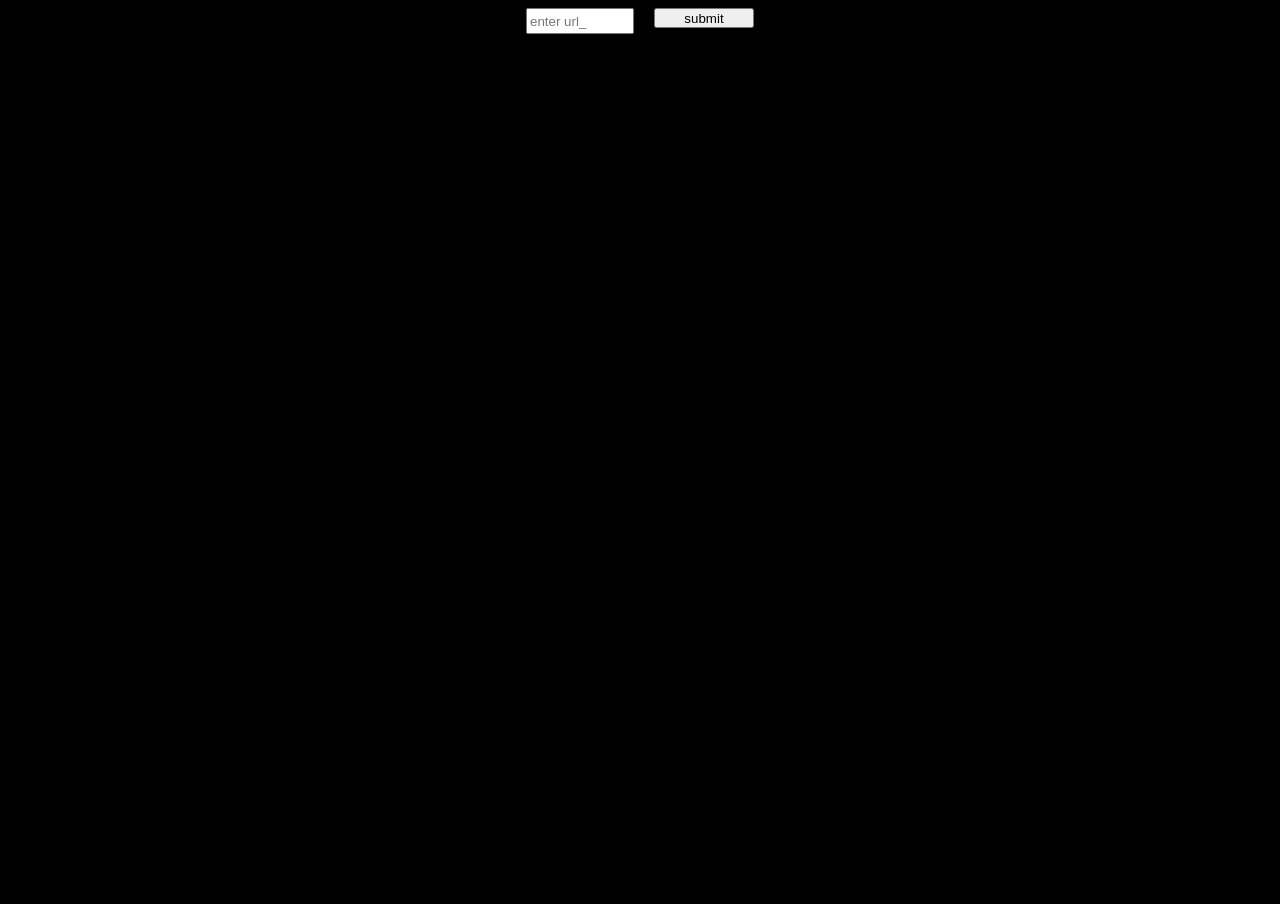
==== templates/index.html @ cf27ec79 "Initial commit" ====
<!DOCTYPE html>
 <html lang="en">
 <head>
    <meta charset="UTF-8">
    <meta name="viewport" content="width=device-width, initial-scale=1.0">
    <title>Music player</title>
    <link rel="stylesheet" href="/static/index.css">
 </head>
 <body>
     <embed src="/" type="">
 </body>
 </html>
---- static/index.css ----
*{
    margin: 0;
    padding: 0;
}
body{
    background-color: black;
    height: 100vh;
    width: 100vw;
}
embed{
    width: 100vw;
    height: 100vh;
}
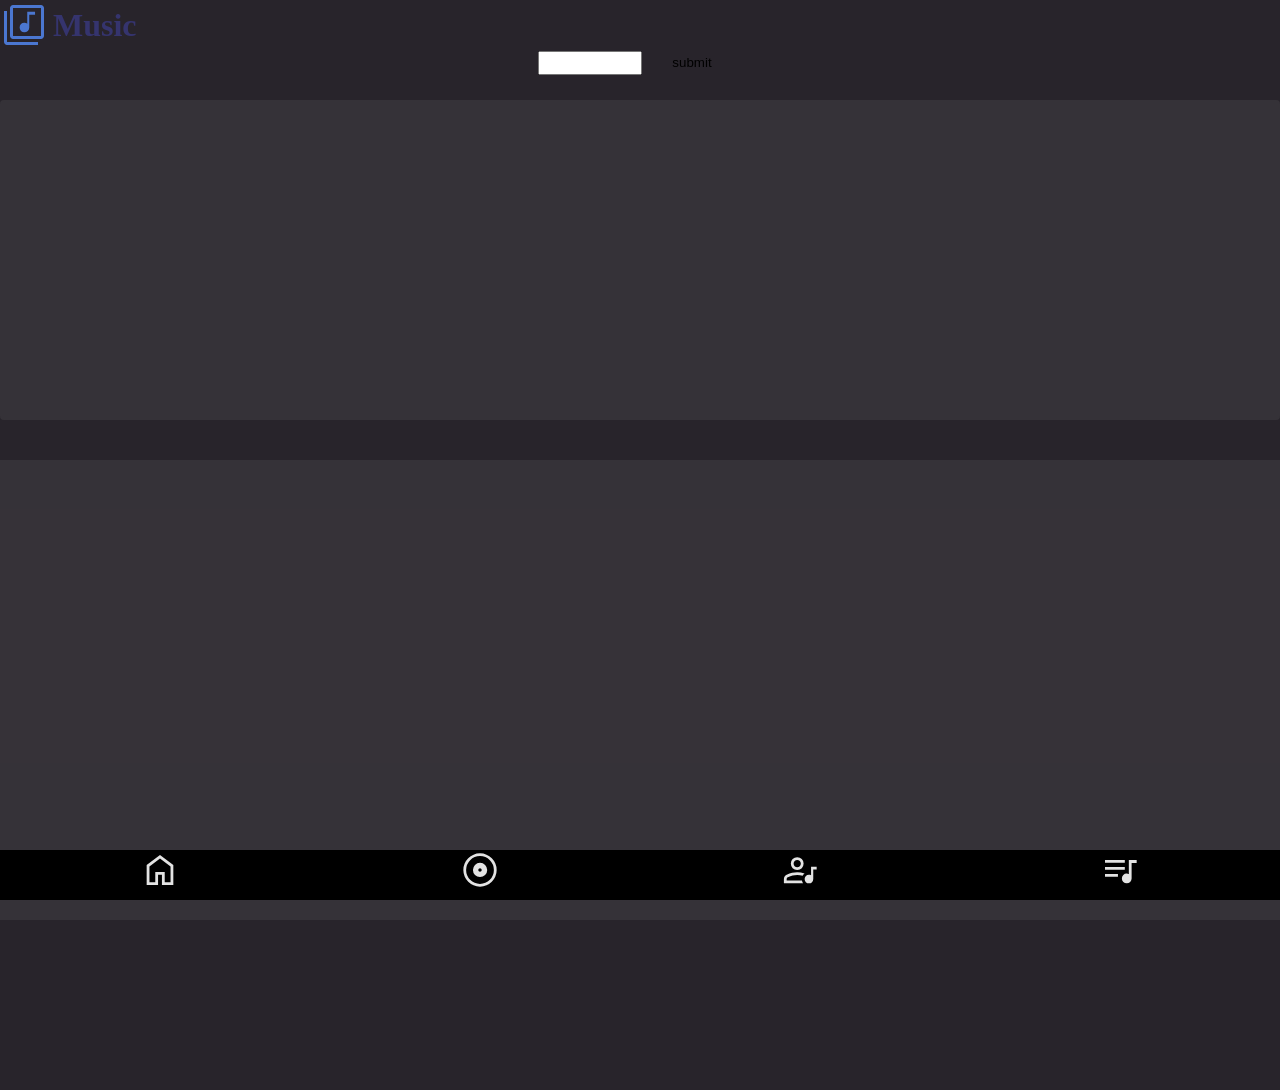
==== commit be6abf52: "Add files via upload" ====
--- a/templates/index.html
+++ b/templates/index.html
@@ -1,12 +1,464 @@
- <!DOCTYPE html>
- <html lang="en">
- <head>
-    <meta charset="UTF-8">
-    <meta name="viewport" content="width=device-width, initial-scale=1.0">
-    <title>Music player</title>
-    <link rel="stylesheet" href="/static/index.css">
- </head>
- <body>
-     <embed src="/" type="">
- </body>
- </html>+<!DOCTYPE html>
+<html lang="en">
+
+<head>
+    <meta charset="UTF-8">
+    <meta name="viewport" content="width=device-width, initial-scale=1.0">
+    <meta name="theme-color" content="#171616">
+    <meta name="apple-mobile-web-app-capable" content="yes">
+    <meta name="apple-mobile-web-app-status-bar-style" content="black-translucent">
+    <meta name="apple-mobile-web-app-title" content="Music Player">
+    <link rel="manifest" href="/manifest.json">
+    <link rel="icon" type="image/svg+xml" href="/icon.svg">
+    <title>Document</title>
+    <script src="/static/cards.js"></script>
+</head>
+
+<body>
+    <header>
+        <img src="/icon.svg" alt="lmusic" srcset="">
+        <h1>Music</h1>
+    </header>
+    <div class="download">
+        <input id="input" type="text">
+        <button id="submit">submit</button>
+    </div>
+    <script>
+        const queryString = window.location.search;
+        const urlParams = new URLSearchParams(queryString);
+        const audio_id = urlParams.get('song');
+        document.getElementById("submit").addEventListener("click", async () => {
+            const url = document.getElementById("input").value;
+            document.getElementById("input").value = "";
+            try {
+                const response = await fetch("/download", {
+                    method: "POST",
+                    headers: {
+                        "Content-Type": "application/json"
+                    },
+                    body: JSON.stringify({ url: url })
+                });
+
+                const data = await response.text();
+                console.log(data);
+                location.reload();
+
+            } catch (error) {
+                console.error("Download failed:", error);
+            }
+        });
+    </script>
+    <div id="context-menu">
+        <ul>
+            <li>
+                <button onclick="this.m.click()">
+                    <svg xmlns="http://www.w3.org/2000/svg" height="24px" viewBox="0 -960 960 960" width="24px"
+                        fill="#e3e3e3">
+                        <path
+                            d="m383-310 267-170-267-170v340Zm97 230q-82 0-155-31.5t-127.5-86Q143-252 111.5-325T80-480q0-83 31.5-156t86-127Q252-817 325-848.5T480-880q83 0 156 31.5T763-763q54 54 85.5 127T880-480q0 82-31.5 155T763-197.5q-54 54.5-127 86T480-80Zm0-60q142 0 241-99.5T820-480q0-142-99-241t-241-99q-141 0-240.5 99T140-480q0 141 99.5 240.5T480-140Zm0-340Z" />
+                    </svg>
+                    <div>Play</div>
+                </button>
+            </li>
+            <li>
+                <button onclick="this.m.queue()"><svg xmlns="http://www.w3.org/2000/svg" height="24px"
+                        viewBox="0 -960 960 960" width="24px" fill="#e3e3e3">
+                        <path
+                            d="M440-360h80v-120h120v-80H520v-120h-80v120H320v80h120v120ZM320-120v-80H160q-33 0-56.5-23.5T80-280v-480q0-33 23.5-56.5T160-840h640q33 0 56.5 23.5T880-760v480q0 33-23.5 56.5T800-200H640v80H320ZM160-280h640v-480H160v480Zm0 0v-480 480Z" />
+                    </svg>
+                    <div>Add To Queue</div>
+                </button>
+            </li>
+            <li>
+                <button onclick="this.m.play_next()"><svg xmlns="http://www.w3.org/2000/svg" height="24px"
+                        viewBox="0 -960 960 960" width="24px" fill="#e3e3e3">
+                        <path
+                            d="m780-60-60-60 120-120-120-120 60-60 180 180L780-60Zm-460-60v-80H160q-33 0-56.5-23.5T80-280v-480q0-33 23.5-56.5T160-840h640q33 0 56.5 23.5T880-760v280h-80v-280H160v480h520v80h-80v80H320Zm120-240h80v-120h120v-80H520v-120h-80v120H320v80h120v120Zm-280 80v-480 480Z" />
+                    </svg>
+                    <div>play next</div>
+                </button>
+            </li>
+            <li>
+                <button>
+                    <svg xmlns="http://www.w3.org/2000/svg" height="24px" viewBox="0 -960 960 960" width="24px"
+                        fill="#e3e3e3">
+                        <path
+                            d="M480-300q75 0 127.5-52.5T660-480q0-75-52.5-127.5T480-660q-75 0-127.5 52.5T300-480q0 75 52.5 127.5T480-300Zm-28.5-151.5Q440-463 440-480t11.5-28.5Q463-520 480-520t28.5 11.5Q520-497 520-480t-11.5 28.5Q497-440 480-440t-28.5-11.5ZM480-80q-83 0-156-31.5T197-197q-54-54-85.5-127T80-480q0-83 31.5-156T197-763q54-54 127-85.5T480-880q83 0 156 31.5T763-763q54 54 85.5 127T880-480q0 83-31.5 156T763-197q-54 54-127 85.5T480-80Zm0-80q134 0 227-93t93-227q0-134-93-227t-227-93q-134 0-227 93t-93 227q0 134 93 227t227 93Zm0-320Z" />
+                    </svg>
+                    <div>Go to album</div>
+                </button>
+            </li>
+            <li>
+                <button>
+                    <svg xmlns="http://www.w3.org/2000/svg" height="24px" viewBox="0 -960 960 960" width="24px"
+                        fill="#e3e3e3">
+                        <path
+                            d="M740-560h140v80h-80v220q0 42-29 71t-71 29q-42 0-71-29t-29-71q0-42 29-71t71-29q8 0 18 1.5t22 6.5v-208ZM120-160v-112q0-35 17.5-63t46.5-43q62-31 126-46.5T440-440q42 0 83.5 6.5T607-414q-20 12-36 29t-28 37q-26-6-51.5-9t-51.5-3q-57 0-112 14t-108 40q-9 5-14.5 14t-5.5 20v32h321q2 20 9.5 40t20.5 40H120Zm207-367q-47-47-47-113t47-113q47-47 113-47t113 47q47 47 47 113t-47 113q-47 47-113 47t-113-47Zm169.5-56.5Q520-607 520-640t-23.5-56.5Q473-720 440-720t-56.5 23.5Q360-673 360-640t23.5 56.5Q407-560 440-560t56.5-23.5ZM440-640Zm0 400Z" />
+                    </svg>
+                    <div>Go to Artists</div>
+                </button>
+            </li>
+        </ul>
+    </div>
+    <div class="tracks">
+    </div>
+
+    <div class="albums">
+    </div>
+    <script>
+        window.addEventListener("pageshow", (event) => {
+            const navType = performance.getEntriesByType("navigation")[0]?.type;
+            if (event.persisted || navType === "back_forward") {
+                window.location.reload();
+            }
+        });
+
+        const context_menu = document.getElementById("context-menu");
+        function create_context_menu(x, y, t) {
+            let a = context_menu.firstElementChild.querySelectorAll("button");
+            a.forEach(element => {
+                element["m"] = t;
+            });
+            x=Math.min(x,(document.body.offsetWidth - (context_menu.offsetWidth)));
+            y=Math.min(y,(document.body.offsetHeight - (context_menu.offsetHeight)));
+            context_menu.style.top = `${y}px`;
+            context_menu.style.left = `${x}px`;
+            context_menu.style.display = "block";
+            document.addEventListener("click", () => {
+                context_menu.style.display = "none";
+            }, { once: true });
+            context_menu.addEventListener("click", (e) => {
+                e.stopPropagation();
+            })
+        }
+        let l = "api/tracks";
+        fetch(l).then(response => response.json()).then(data => {
+            let n = 0;
+            if (window.self != window.top) {
+                for (el of data) {
+                    if (n >= 52) {
+                        break;
+                    }
+                    let id = el["id"];
+                    let card = createTrackCard(el, { includeInfo: true });
+                    card.queue = function () {
+                        window.parent.add_queue(this.info);
+                        context_menu.style.display="none";
+                    };
+                    card.play_next = function () {
+                        window.parent.add_next(this.info);
+                        context_menu.style.display="none";
+                    }
+                    card.addEventListener("click", () => {
+                        
+                        window.parent.route_parent(id);
+                        window.parent.fetch_metadata(id);
+                    })
+                    card.addEventListener("contextmenu", (event) => {
+                        event.preventDefault();
+                        create_context_menu(event.clientX, event.clientY, event.currentTarget);
+                        window.parent.add_queue(event.currentTarget.info)
+                    });
+                    document.querySelector(".tracks").appendChild(card);
+                    n++;
+                };
+                return;
+            }
+            for (el of data) {
+                if (n >= 52) {
+                    break;
+                }
+                let id = el["id"];
+                let card = createTrackCard(el, {
+                    element: "a",
+                    href: `/player?song=${id}`,
+                    target: "_parent"
+                });
+                card.addEventListener("contextmenu", (event) => {
+                    event.preventDefault();
+                    event.stopPropagation();
+                    console.log("context ");
+                });
+                document.querySelector(".tracks").appendChild(card);
+                n++;
+            };
+
+        })
+
+        fetch("/api/album").then(response => response.json()).then(data => {
+            for (el of data) {
+                let card = createAlbumCard(el);
+                document.querySelector(".albums").appendChild(card);
+            };
+        });
+
+        window.parent["home_page"] = document;
+        window.parent.addEventListener("load", () => {
+            console.log("from index.html", window.parent.document.body.style.background);
+            document.body.style.background = window.parent.document.body.style.background;
+        });
+        document.body.style.background = window.parent.document.body.style.background;
+
+    </script>
+    <style>
+        * {
+            margin: 0;
+            padding: 0;
+        }
+
+        body {
+            -webkit-user-select: none;
+            user-select: none;
+        }
+
+        button {
+            border: none;
+            background-color: transparent;
+        }
+
+        header {
+            display: flex;
+            height: 50px;
+            width: 160px;
+            border-radius: 7px;
+            align-items: center;
+            gap: 5px;
+            color: rgb(53, 52, 110);
+        }
+
+        #context-menu {
+            position: absolute;
+            display: none;
+            height: 165px;
+            width: 151px;
+            border-radius: 13px;
+            z-index: 8;
+            background-color: rgb(41, 41, 41);
+            overflow: hidden;
+        }
+
+        #context-menu>ul {
+            height: 100%;
+            width: 100%;
+            display: flex;
+            flex-direction: column;
+
+            list-style: none;
+        }
+
+        #context-menu>ul>li {
+            width: 100%;
+            height: 20%;
+
+            border: 1px solid rgb(0, 0, 0);
+        }
+
+        #context-menu>ul>li>button {
+            color: white;
+            display: flex;
+            gap: 5px;
+            width: 100%;
+            height: 100%;
+            align-items: center;
+        }
+
+        #context-menu>ul>li>button:hover {
+            background-color: rgba(74, 75, 75, 0.568);
+        }
+
+        header>img {
+            height: 48px;
+        }
+
+        .download {
+            display: flex;
+            width: 100vw;
+            align-items: center;
+            justify-content: center;
+            height: 25px;
+        }
+
+
+
+        .track,
+        a {
+            text-decoration: none;
+            font-size: 16px;
+        }
+
+        .track>div {
+            margin-top: 10px;
+            display: flex;
+            flex-direction: column;
+            gap: 10px;
+            height: 40px
+        }
+
+        .track>div>*:nth-child(1) {
+            color: white;
+            font-size: 15px;
+            width: 200px;
+            white-space: nowrap;
+            overflow: hidden;
+            text-overflow: ellipsis;
+        }
+
+        .track>div>*:nth-child(2) {
+            color: rgb(110, 106, 106);
+            font-size: 13px;
+            width: 220px;
+            white-space: nowrap;
+            overflow: hidden;
+            text-overflow: ellipsis;
+
+        }
+
+        input {
+            width: 100px;
+            height: 20px;
+        }
+
+        button {
+            width: 100px;
+            height: 20px;
+        }
+
+        img {
+            /* Or set a specific size like 300px */
+            aspect-ratio: 1 / 1;
+            /* Forces the element to be a perfect square */
+            object-fit: cover;
+            /* Zooms in slightly to cut out the sidebars */
+            object-position: center;
+            border-radius: 2px;
+            /* Optional: adds rounded corners */
+            /* Ensures it crops left and right evenly */
+        }
+
+        .tracks {
+            margin-top: 25px;
+            display: flex;
+            flex-wrap: wrap;
+            height: 320px;
+            width: 100vw;
+            border-radius: 4px;
+            flex-direction: column;
+            overflow-x: scroll;
+            overflow-y: hidden;
+            background-color: rgba(122, 122, 122, 0.164);
+        }
+
+        .albums {
+            height: 460px;
+            width: 100vw;
+            margin-bottom: 170px;
+            display: grid;
+            grid-auto-flow: column;
+            grid-template-rows: repeat(3, 150px);
+            /* Fixed 3 rows */
+            grid-auto-columns: 130px;
+            gap: 3px;
+            overflow-x: auto;
+            overflow-y: hidden;
+            margin-top: 40px;
+            background-color: rgba(122, 122, 122, 0.164);
+        }
+
+        .album {
+            display: flex;
+            width: 120px;
+            background-color: rgba(93, 93, 94, 0.329);
+            border-radius: 5px;
+            height: 150px;
+            flex-direction: column;
+            overflow: hidden;
+        }
+
+
+        .album>div {
+            color: rgb(110, 106, 106);
+            font-size: 13px;
+            width: 100%;
+            white-space: nowrap;
+            height: 15px;
+            overflow: hidden;
+            margin-bottom: 2px;
+            text-align: center;
+            text-overflow: ellipsis;
+        }
+
+        .track {
+            border-radius: 4px;
+            display: flex;
+            height: 60px;
+            width: 300px;
+            border: 0.5px solid rgba(56, 56, 56, 0.205);
+            margin: 8px;
+            background-color: rgba(134, 134, 134, 0.185);
+            gap: 10px;
+            overflow: hidden;
+        }
+
+        * -webkit-scrollbar {
+            display: none;
+        }
+
+        * {
+            scrollbar-width: none;
+
+        }
+
+        body {
+            height: auto;
+            background-color: rgb(40, 36, 43);
+        }
+
+        .bar {
+            background-color: black;
+            width: 100%;
+            position: fixed;
+            display: flex;
+            align-items: flex-start;
+            justify-content: space-around;
+            bottom: 0;
+            height: 50px;
+        }
+
+        .bar>* {
+            background: none;
+            border: none;
+            height: 100%;
+            display: flex;
+        }
+    </style>
+    <div class="bar">
+        <a id="home" href="/">
+            <svg xmlns="http://www.w3.org/2000/svg" height="40px" viewBox="0 -960 960 960" width="40px" fill="#e3e3e3">
+                <path
+                    d="M226.67-186.67h140v-246.66h226.66v246.66h140v-380L480-756.67l-253.33 190v380ZM160-120v-480l320-240 320 240v480H526.67v-246.67h-93.34V-120H160Zm320-352Z" />
+            </svg>
+        </a>
+        <a id="albums" href="/album">
+            <svg xmlns="http://www.w3.org/2000/svg" height="40px" viewBox="0 -960 960 960" width="40px" fill="#e3e3e3">
+                <path
+                    d="M480-310.67q71.67 0 122.5-49.16Q653.33-409 653.33-480q0-72.33-50.5-122.83T480-653.33q-71 0-120.17 50.83-49.16 50.83-49.16 122.5 0 71 49.16 120.17Q409-310.67 480-310.67ZM451.5-451.5Q440-463 440-480t11.5-28.5Q463-520 480-520t28.5 11.5Q520-497 520-480t-11.5 28.5Q497-440 480-440t-28.5-11.5ZM480-80q-82.33 0-155.33-31.5-73-31.5-127.34-85.83Q143-251.67 111.5-324.67T80-480q0-83 31.5-156t85.83-127q54.34-54 127.34-85.5T480-880q83 0 156 31.5T763-763q54 54 85.5 127T880-480q0 82.33-31.5 155.33-31.5 73-85.5 127.34Q709-143 636-111.5T480-80Zm0-66.67q139.33 0 236.33-97.33t97-236q0-139.33-97-236.33t-236.33-97q-138.67 0-236 97-97.33 97-97.33 236.33 0 138.67 97.33 236 97.33 97.33 236 97.33ZM480-480Z" />
+            </svg>
+        </a>
+        <a href="/artists" id="artists">
+            <svg xmlns="http://www.w3.org/2000/svg" height="40px" viewBox="0 -960 960 960" width="40px" fill="#e3e3e3">
+                <path
+                    d="M745.33-560H880v66.67h-82v230Q798-218 769-189t-74.33 29q-45.34 0-74.34-29t-29-74.33q0-45.34 29-74.34t74.34-29q14 0 26.66 3.17 12.67 3.17 24 10.17V-560Zm-652 400v-100q0-33 17.17-62t49.5-44q70.67-32.33 131-46.5 60.33-14.17 122.33-14.17 45.34 0 88.17 7.17t88.17 22.83q-14.67 11.34-26 24.67-11.34 13.33-20 29.33-30-8.66-62.5-13-32.5-4.33-67.84-4.33-57.66 0-110 12Q251-336 188-306q-13.67 7-20.83 19.67Q160-273.67 160-260v33.33h367q3.33 19.34 10.83 36Q545.33-174 557-160H93.33Zm210.34-364.33Q260-568 260-634t43.67-109.67q43.66-43.66 109.66-43.66T523-743.67Q566.67-700 566.67-634T523-524.33q-43.67 43.66-109.67 43.66t-109.66-43.66Zm171.5-47.84Q500-597 500-634t-24.83-61.83q-24.84-24.84-61.84-24.84t-61.83 24.84Q326.67-671 326.67-634t24.83 61.83q24.83 24.84 61.83 24.84t61.84-24.84ZM413.33-634Zm0 407.33Z" />
+            </svg>
+        </a>
+        <a id="tracks" href="/tracks">
+            <svg xmlns="http://www.w3.org/2000/svg" height="40px" viewBox="0 -960 960 960" width="40px" fill="#e3e3e3">
+                <path
+                    d="M641.96-160q-48.63 0-82.63-34.04-34-34.04-34-82.67 0-48.62 33.45-82.62 33.44-34 81.22-34 14.31 0 27.32 2.5T692-382v-338h188v74H758.67v370q0 48.33-34.04 82.17Q690.59-160 641.96-160ZM120-320v-66.67h310.67V-320H120Zm0-166.67v-66.66h475.33v66.66H120Zm0-166.66V-720h475.33v66.67H120Z" />
+            </svg>
+        </a>
+
+    </div>
+
+</body>
+
+</html>
